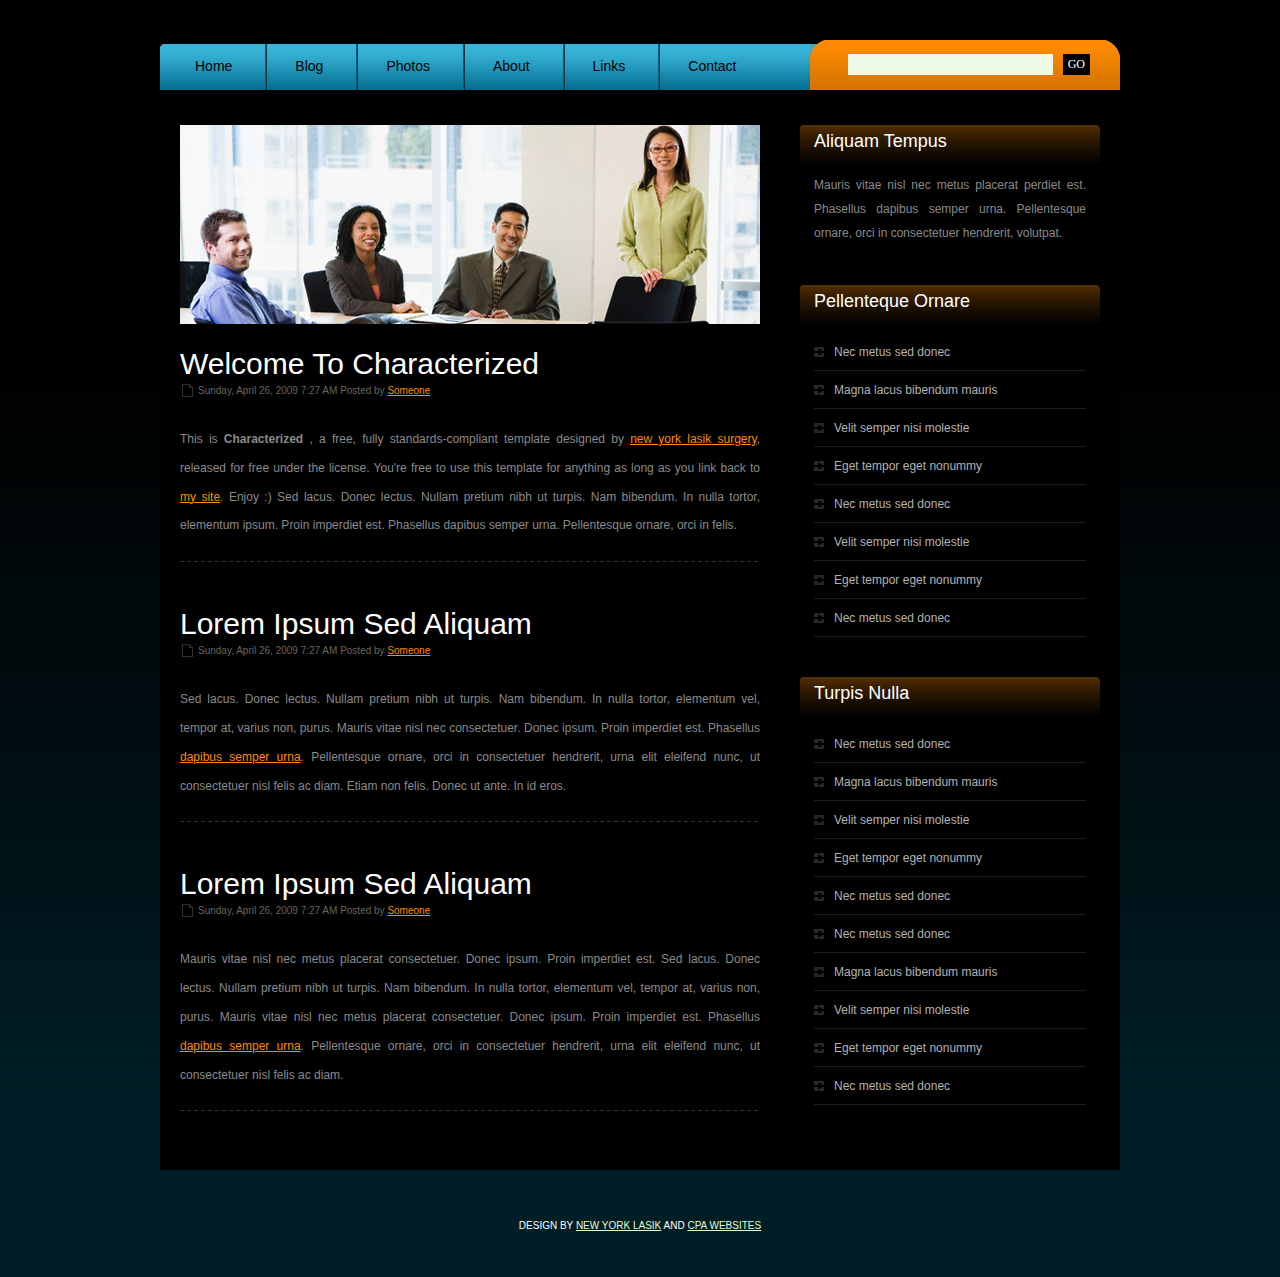
==== modify/index.html @ 08aa5ada "Añadir plantilla open source Zen" ====
<!DOCTYPE html PUBLIC "-//W3C//DTD XHTML 1.0 Strict//EN" "http://www.w3.org/TR/xhtml1/DTD/xhtml1-strict.dtd">
<html xmlns="http://www.w3.org/1999/xhtml">
<head>
<meta http-equiv="content-type" content="text/html; charset=utf-8" />
<title>business</title>
<meta name="keywords" content="" />
<meta name="description" content="" />
<link href="style.css" rel="stylesheet" type="text/css" media="screen" />
</head>
<body>
<div id="wrapper">
	<div id="logo">
		<h1>&nbsp;</h1>
  </div>
	<hr />
	<!-- end #logo -->
	<div id="header">
		<div id="menu">
			<ul>
				<li><a href="#" class="first">Home</a></li>
				<li class="current_page_item"><a href="#">Blog</a></li>
				<li><a href="#">Photos</a></li>
				<li><a href="#">About</a></li>
				<li><a href="#">Links</a></li>
				<li><a href="#">Contact</a></li>
			</ul>
		</div>
		<!-- end #menu -->
		<div id="search">
			<form method="get" action="">
				<fieldset>
				<input type="text" name="s" id="search-text" size="15" />
				<input type="submit" id="search-submit" value="GO" />
				</fieldset>
			</form>
		</div>
		<!-- end #search -->
	</div>
	<!-- end #header -->
	<!-- end #header-wrapper -->
	<div id="page">
		<div id="content">
			<div id="banner"><img src="images/img09.jpg" alt="" /></div>
			<div class="post">
				<h2 class="title"><a href="#">Welcome to Characterized </a></h2>
				<p class="meta">Sunday, April 26, 2009 7:27 AM Posted by <a href="#">Someone</a></p>
				<div class="entry">
					<p>This is <strong>Characterized </strong>, a free, fully standards-compliant template designed by <a href="http://www.worldclasslasik.com">new york lasik surgery</a>, released for free under the  license.  You're free to use this template for anything as long as you link back to <a href="http://www.worldclasslasik.com">my site</a>. Enjoy :)
					Sed lacus. Donec lectus. Nullam pretium nibh ut turpis. Nam bibendum. In nulla tortor, elementum ipsum. Proin imperdiet est. Phasellus dapibus semper urna. Pellentesque ornare, orci in felis. </p>
				</div>
			</div>
			<div class="post">
				<h2 class="title"><a href="#">Lorem ipsum sed aliquam</a></h2>
				<p class="meta">Sunday, April 26, 2009 7:27 AM Posted by <a href="#">Someone</a></p>
				<div class="entry">
					<p>Sed lacus. Donec lectus. Nullam pretium nibh ut turpis. Nam bibendum. In nulla tortor, elementum vel, tempor at, varius non, purus. Mauris vitae nisl nec   consectetuer. Donec ipsum. Proin imperdiet est. Phasellus <a href="#">dapibus semper urna</a>. Pellentesque ornare, orci in consectetuer hendrerit, urna elit eleifend nunc, ut consectetuer nisl felis ac diam. Etiam non felis. Donec ut ante. In id eros.</p>
				</div>
			</div>
			<div class="post">
				<h2 class="title"><a href="#">Lorem ipsum sed aliquam</a></h2>
				<p class="meta">Sunday, April 26, 2009 7:27 AM Posted by <a href="#">Someone</a></p>
				<div class="entry">
					<p>Mauris vitae nisl nec metus placerat consectetuer. Donec ipsum. Proin imperdiet est. Sed lacus. Donec lectus. Nullam pretium nibh ut turpis. Nam bibendum. In nulla tortor, elementum vel, tempor at, varius non, purus. Mauris vitae nisl nec metus placerat consectetuer. Donec ipsum. Proin imperdiet est. Phasellus <a href="#">dapibus semper urna</a>. Pellentesque ornare, orci in consectetuer hendrerit, urna elit eleifend nunc, ut consectetuer nisl felis ac diam. </p>
				</div>
			</div>
		</div>
		<!-- end #content -->
		<div id="sidebar">
			<ul>
				<li>
					<h2>Aliquam tempus</h2>
					<p>Mauris vitae nisl nec metus placerat perdiet est. Phasellus dapibus semper urna. Pellentesque ornare, orci in consectetuer hendrerit, volutpat.</p>
				</li>
				<li>
					<h2>Pellenteque ornare </h2>
					<ul>
						<li><a href="#">Nec metus sed donec</a></li>
						<li><a href="#">Magna lacus bibendum mauris</a></li>
						<li><a href="#">Velit semper nisi molestie</a></li>
						<li><a href="#">Eget tempor eget nonummy</a></li>
						<li><a href="#">Nec metus sed donec</a></li>
						<li><a href="#">Velit semper nisi molestie</a></li>
						<li><a href="#">Eget tempor eget nonummy</a></li>
						<li><a href="#">Nec metus sed donec</a></li>
					</ul>
				</li>
				<li>
					<h2>Turpis nulla</h2>
					<ul>
						<li><a href="#">Nec metus sed donec</a></li>
						<li><a href="#">Magna lacus bibendum mauris</a></li>
						<li><a href="#">Velit semper nisi molestie</a></li>
						<li><a href="#">Eget tempor eget nonummy</a></li>
						<li><a href="#">Nec metus sed donec</a></li>
						<li><a href="#">Nec metus sed donec</a></li>
						<li><a href="#">Magna lacus bibendum mauris</a></li>
						<li><a href="#">Velit semper nisi molestie</a></li>
						<li><a href="#">Eget tempor eget nonummy</a></li>
						<li><a href="#">Nec metus sed donec</a></li>
					</ul>
				</li>
			</ul>
		</div>
		<!-- end #sidebar -->
		<div style="clear: both;">&nbsp;</div>
	</div>
	<!-- end #page -->
	<div id="footer-bgcontent">
	<div id="footer">
		<p>Design by <a href="http://www.worldclasslasik.com">new york lasik</a> and <a href="http://www.getnetset.com">cpa websites</a></p>
	</div>
	</div>
	<!-- end #footer -->
</div>
</body>
</html>
---- modify/style.css ----
/*
Design by Free CSS Templates
http://www.freecsstemplates.org
Released for free under a Creative Commons Attribution 2.5 License
*/

body {
	margin-top: 0px;
	padding: 0;
	background: #001e26 url(images/img01.jpg) repeat-x left top;
	font-family: Arial, Helvetica, sans-serif;
	font-size: 12px;
	color: #8A8A8A;
}

h1, h2, h3 {
	margin: 0;
	text-transform: uppercase;
	font-weight: normal;
	color: #549900;
}

h1 { font-size: 44px; }

h2 { font-size: 18px; }

h3 { }

p, ul, ol {
	margin-top: 0;
	line-height: 240%;
	text-align: justify;
}

ul, ol { }

blockquote { }

a {
	color: #ff8b00;
}

a:hover { text-decoration: none; }

a img {
	border: none;
}

img.left {
	float: left;
	margin: 7px 30px 0 0;
}

img.right {
	float: right;
	margin: 7px 0 0 30px;
}

hr { display: none; }

.list1 {
}

.list1 li {
	float: left;
	line-height: normal;
}

.list1 li img {
	margin: 0 30px 30px 0;
}

.list1 li.alt img {
	margin-right: 0;
}

#wrapper {
}

/* Header */

#header-wrapper {
}

#header {
	width: 960px;
	height: 45px;
	margin: 0 auto;
	background: url(images/img03.jpg) no-repeat left top;
}

/* Menu */

#menu {
	float: left;
	width: 650px;
	height: 50px;
	background: url(images/img02.jpg) no-repeat left top;
}

#menu ul {
	margin: 0;
	padding: 0px 0px 0px 5px;
	list-style: none;
	line-height: normal;
}

#menu li {
	display: block;
	float: left;
}

#menu a {
	display: block;
	float: left;
	height: 32px;
	margin-right: 3px;
	padding: 18px 30px 0px 30px;
	background: url(images/img07.gif) no-repeat left top;
	text-decoration: none;
	text-transform: capitalize;
	font-family: Arial, Helvetica, sans-serif;
	font-size: 14px;
	color: #000000;
}

#menu a:hover { text-decoration: underline; }

#menu .current_page_item a {
	height: 50px;
	color: #000000;
}

#menu .first {
	background: none;
}
/* Search */

#search {
	float: right;
	width: 310px;
	height: 50px;
	background: url(images/img03.jpg) no-repeat left top;
}

#search form {
	float: right;
	margin: 0;
	padding: 14px 30px 0 0;
}

#search fieldset {
	margin: 0;
	padding: 0;
	border: none;
}

#search input {
	float: left;
	font: 12px Georgia, "Times New Roman", Times, serif;
	border: none;
}

#search-text {
	width: 200px;
	height: 18px;
	padding: 3px 0 0 5px;
	border: 1px solid #333333;
	background: #ECF9E4;
	color: #000000;
}

#search-submit {
	height: 21px;
	margin-left: 10px;
	padding: 0px 5px;
	background: #000000;
	color: #FFFFFF;
}

/* Page */

#page {
	width: 920px;
	margin: 0 auto;
	padding: 40px 20px 0px 20px;
	background: #000000;
}


/** LOGO */

#logo {
	width: 960px;
	height: 40px;
	margin: 0 auto;
}

#logo h1, #logo p {
	margin: 0px;
	line-height: normal;
	text-align: center;
	text-transform: lowercase;
	font-weight: normal;
	color: #FFFFFF;
}

#logo p {
	text-transform: lowercase;
	font-size: 13px;
	color: #757575;
}

#logo h1 {
	padding-top: 10px;
	font-size: 48px;
}

#logo a {
	text-decoration: none;
	color: #757575;
}

#logo h1 a {
	text-decoration: none;
	color: #FFFFFF;
}


#banner {
	padding-bottom: 20px;
}

/* Content */

#content {
	float: left;
	width: 580px;
}

/* Post */

.post {
	background: url(images/img08.gif) repeat-x left bottom;
	margin-bottom: 45px;
}

.post .title {
	height: 30px;
	color: #FFFFFF;
}

.post .title a {
	text-decoration: none;
	text-transform: capitalize;
	font-size: 30px;
	color: #FFFFFF;
}

.post .date {
}

.post .meta {
	margin-left: 2px;
	padding: 2px 30px 2px 16px;
	background: url(images/img10.gif) no-repeat left 7px;
	font-family: Arial, Helvetica, sans-serif;
	font-weight: normal;
	font-size: 10px;
	color: #66665E;
}

.post .meta span {
	display: block;
	margin-top: -10px;
}

.post .meta a { }

.post .entry {
	padding: 10px 0;
}

.post .links {
	margin: 0 250px 0 0;
	padding: 0 0 0 0px;
}

.post .links .comments {
}

.post .links .permalink {
	padding-left: 17px;
}

/* Sidebar */

#sidebar {
	float: right;
	width: 300px;
	font-family: Arial, Helvetica, sans-serif;
	font-size: 12px;
}

#sidebar ul {
	margin: 0;
	padding: 0;
	list-style: none;
	line-height: normal;
}

#sidebar li {
	margin-bottom: 30px;
	padding: 0 0 10px 0px;
}

#sidebar li ul {
	margin: 0px 14px;
}

#sidebar li li {
	margin: 0;
	padding: 12px 0px;
	background: url(images/img05.gif) repeat-x left bottom;
}

#sidebar li li a {
	padding: 0px 0px 0px 20px;
	background: url(images/img06.gif) no-repeat left 2px;
	font-weight: normal;
	color: #B3B2B2;
}

#sidebar li li a:hover {
	color: #FFFFFF;
}

#sidebar p {
	margin: 0;
	padding: 0px 14px;
}

#sidebar h2 {
	height: 30px;
	margin: 0 0 10px 0px;
	padding: 6px 0 2px 14px;
	background: url(images/img04.jpg) no-repeat left top;
	text-transform: capitalize;
	font-size: 18px;
	font-weight: normal;
	color: #FFFFFF;
}


#sidebar p {
	line-height: 200%;
}

#sidebar a {
	text-align: left;
	text-decoration: none;
	font-weight: bold;
}

/* Calendar */

#calendar {
}

#calendar caption {
	padding-bottom: 5px;
	font-weight: bold;
}

#calendar table {
	width: 100%;
	border-collapse: collapse;
	border-bottom: 1px solid #24130F;
	border-left: 1px solid #24130F;
	border-right: 1px solid #24130F;
}

#calendar thead th {
	padding: 5px 0;
	text-align: center;
	border-top: 1px solid #24130F;
	border-left: 1px solid #24130F;
	background: #24130F;
}

#calendar tbody td {
	padding: 5px 0;
	text-align: center;
	border-top: 1px solid #24130F;
	border-left: 1px solid #24130F;
	border-bottom: 1px solid #24130F;
}

#calendar tfoot td {
	padding: 5px;
	border-left: 1px solid #24130F;
	border-bottom: 1px solid #24130F;
}

#calendar tfoot #next {
	border-top: 1px solid #24130F;
	text-align: right;
}

#calendar tfoot #prev {
	border-top: 1px solid #24130F;
}

#calendar .pad {
	border-bottom: 1px solid #24130F;
}

#calendar #today {
	background: #24130F;
}

/* Footer */

#footer {
	width: 920px;
	height: 49px;
	margin: 0 auto;
	padding-top: 50px;
}

#footer-bgcontent {
	margin: 0px;
	padding: 0px;
	height: 99px;
}

#footer p {
	margin: 0;
	text-align: center;
	line-height: normal;
	text-transform: uppercase;
	font-size: 10px;
	color: #FFFFFF;
}

#footer a {
	color: #E5FFC4;
}
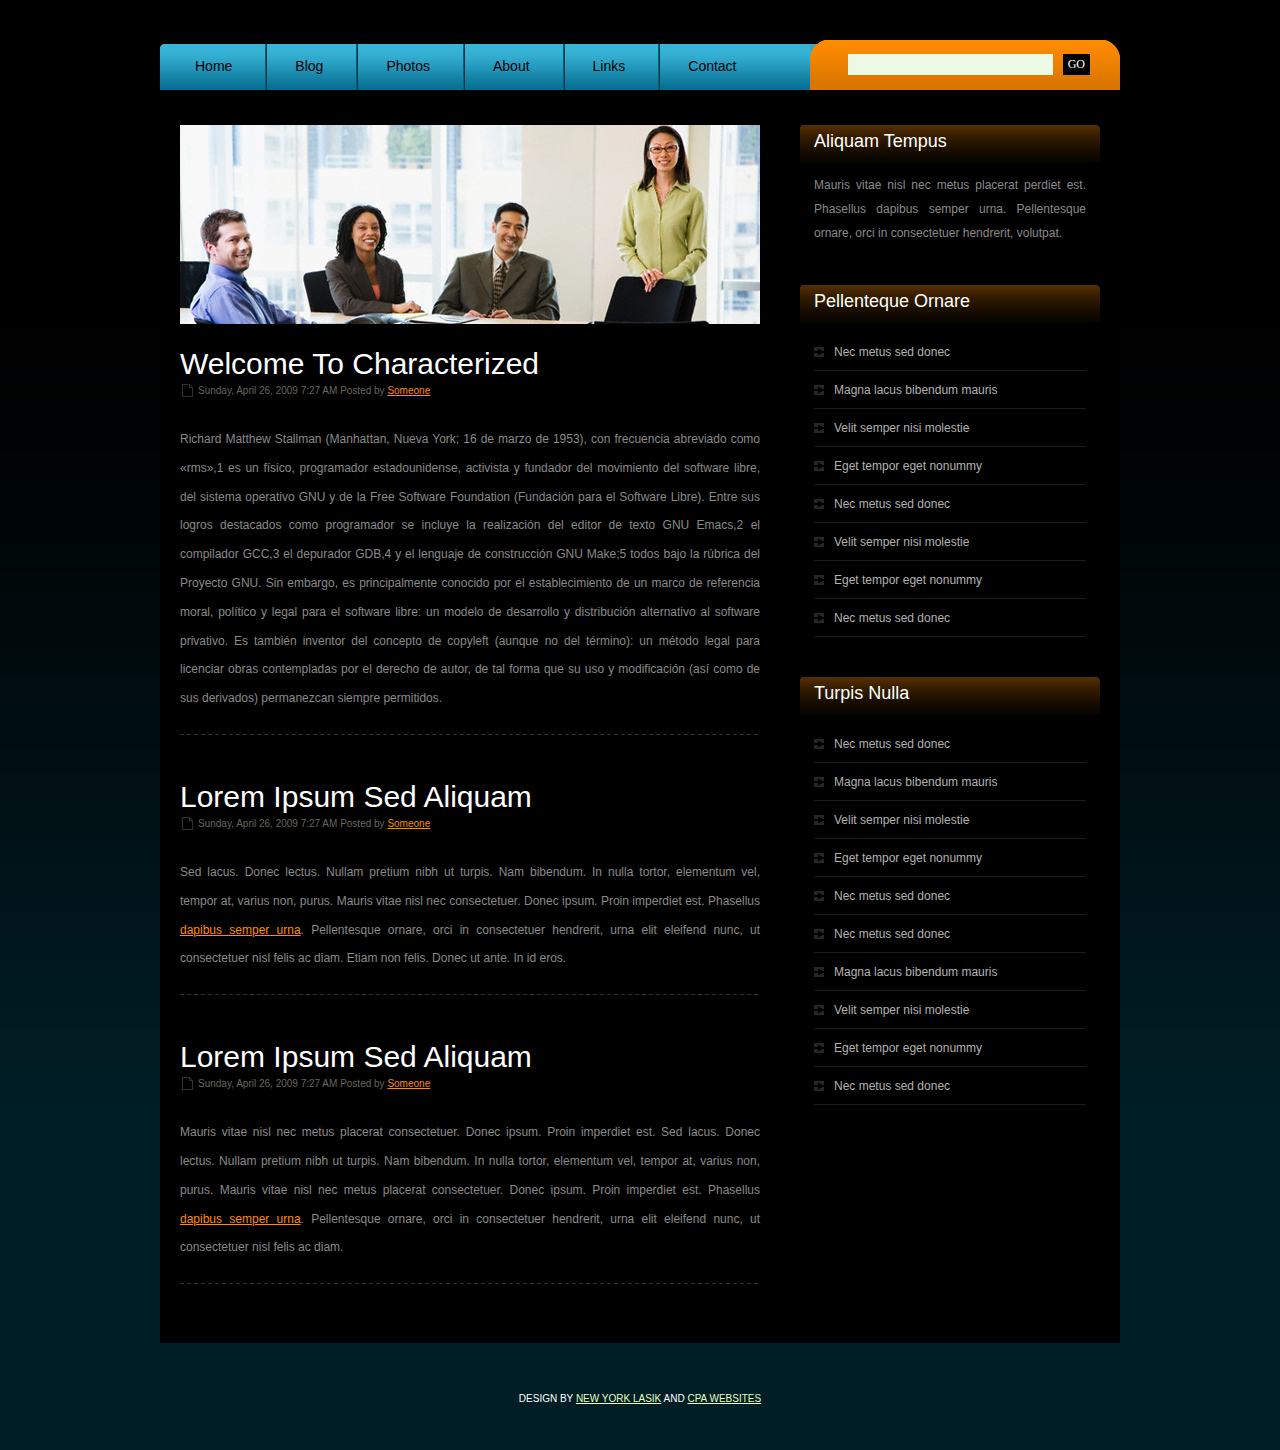
==== commit b78789a2: "Modificacion del texto en index.html" ====
--- a/modify/index.html
+++ b/modify/index.html
@@ -45,8 +45,9 @@
 				<h2 class="title"><a href="#">Welcome to Characterized </a></h2>
 				<p class="meta">Sunday, April 26, 2009 7:27 AM Posted by <a href="#">Someone</a></p>
 				<div class="entry">
-					<p>This is <strong>Characterized </strong>, a free, fully standards-compliant template designed by <a href="http://www.worldclasslasik.com">new york lasik surgery</a>, released for free under the  license.  You're free to use this template for anything as long as you link back to <a href="http://www.worldclasslasik.com">my site</a>. Enjoy :)
-					Sed lacus. Donec lectus. Nullam pretium nibh ut turpis. Nam bibendum. In nulla tortor, elementum ipsum. Proin imperdiet est. Phasellus dapibus semper urna. Pellentesque ornare, orci in felis. </p>
+					<p>Richard Matthew Stallman (Manhattan, Nueva York; 16 de marzo de 1953), con frecuencia abreviado como «rms»,1​ es un físico, programador estadounidense, activista y fundador del movimiento del software libre, del sistema operativo GNU y de la Free Software Foundation (Fundación para el Software Libre).
+
+Entre sus logros destacados como programador se incluye la realización del editor de texto GNU Emacs,2​ el compilador GCC,3​ el depurador GDB,4​ y el lenguaje de construcción GNU Make;5​ todos bajo la rúbrica del Proyecto GNU. Sin embargo, es principalmente conocido por el establecimiento de un marco de referencia moral, político y legal para el software libre: un modelo de desarrollo y distribución alternativo al software privativo. Es también inventor del concepto de copyleft (aunque no del término): un método legal para licenciar obras contempladas por el derecho de autor, de tal forma que su uso y modificación (así como de sus derivados) permanezcan siempre permitidos. </p>
 				</div>
 			</div>
 			<div class="post">
